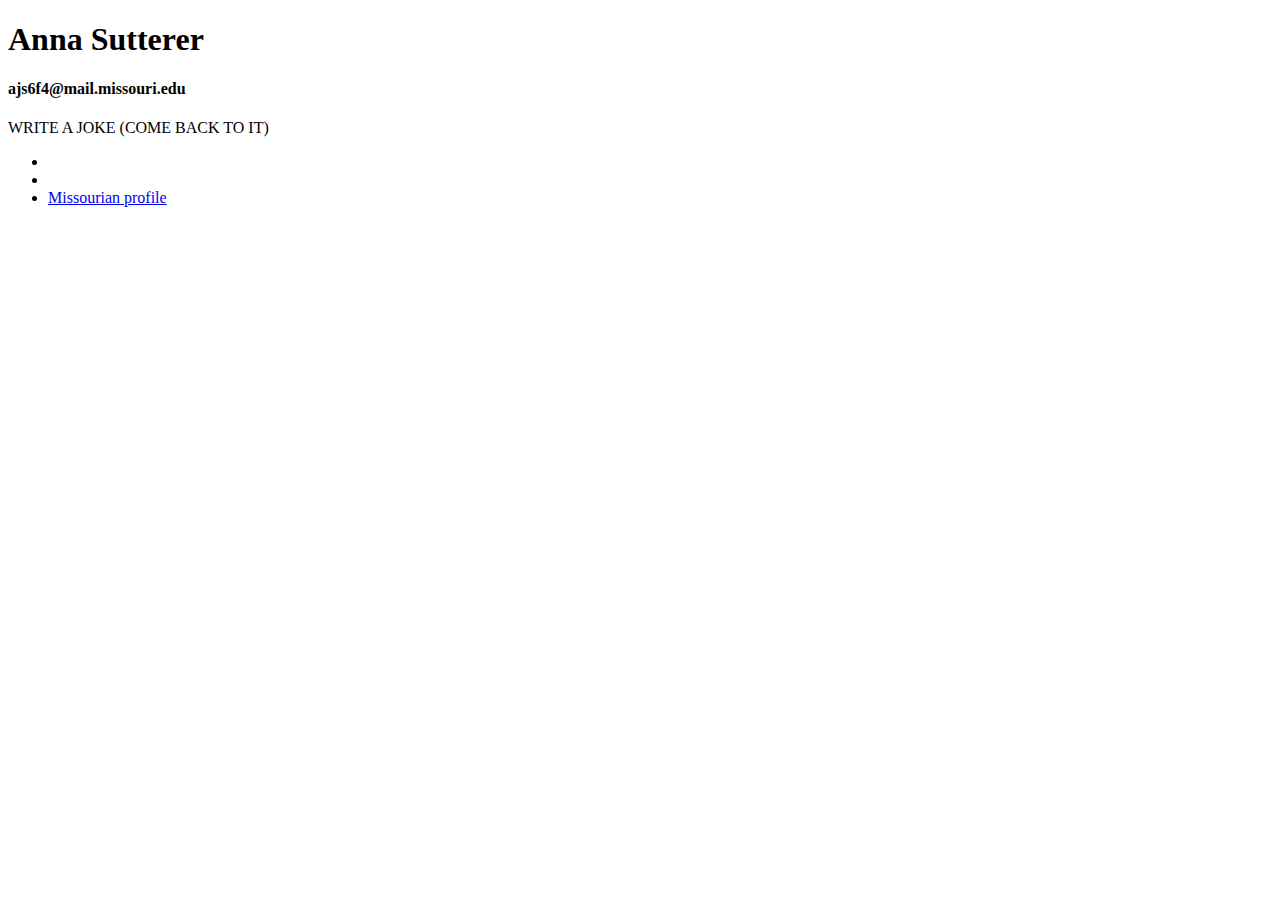
==== secondpage.html @ 82eb0e21 "added class site link" ====
<!DOCTYPE html PUBLIC "-//W3C//DTD XHTML 1.0 Transitional//EN" "http://www.w3.org/TR/xhtml1/DTD/xhtml1-transitional.dtd">
<html>
  <head>
      <title>Anna's website</title>
  </head>
  <body>
    <h1>Anna Sutterer</h1>
    <h4>ajs6f4@mail.missouri.edu</h4>
    <p>WRITE A JOKE (COME BACK TO IT)</p>
    <ul>
      <li><a href="https://github.com/J4502-fs17"Class site</a></li>
      <li><a href="secondpage.html"second page</a></li>
      <li><a href="https://www.columbiamissourian.com/users/profile/asutterer/">Missourian profile</a></li>
    </ul>
  </body>
</html>
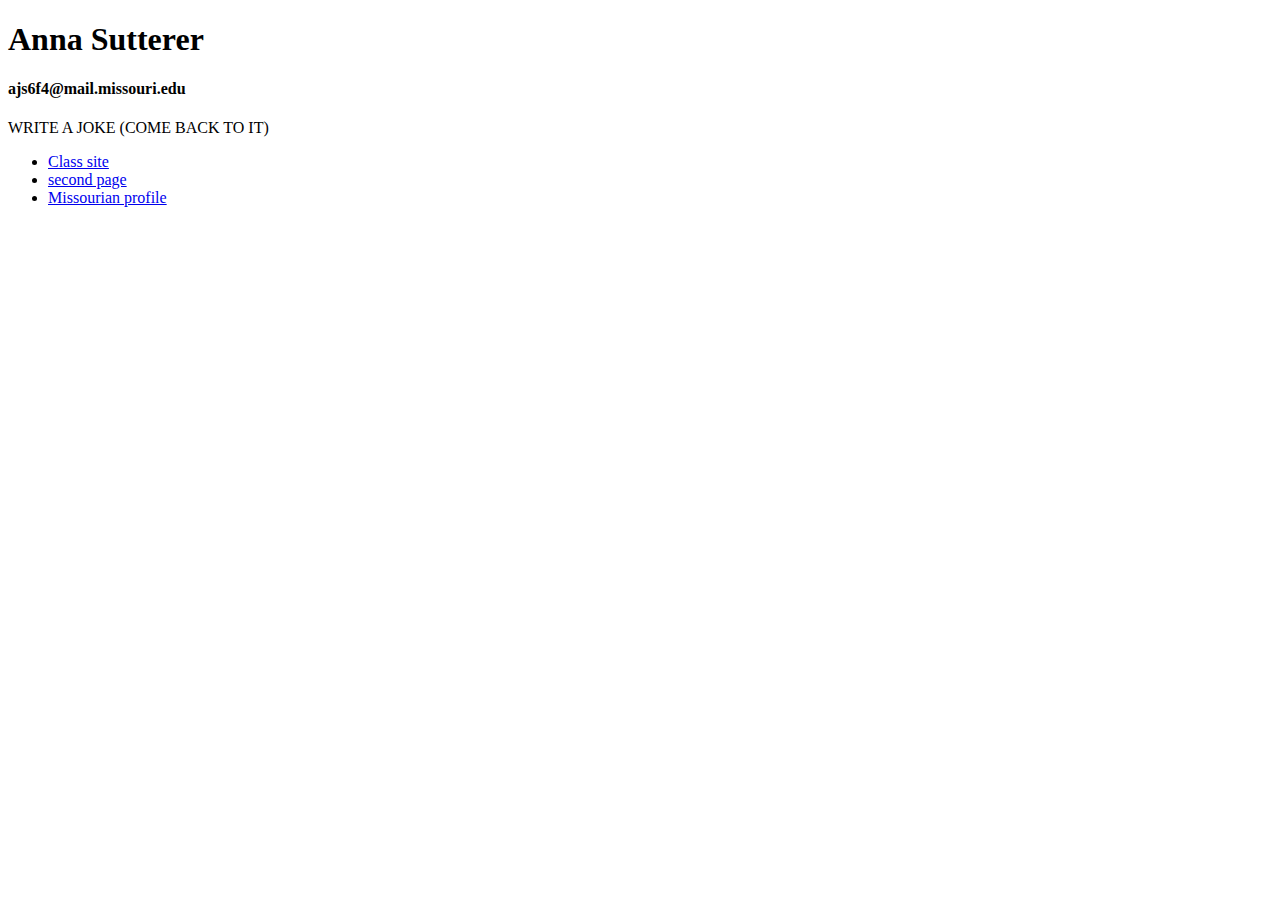
==== commit 62d540e0: "fixed links" ====
--- a/secondpage.html
+++ b/secondpage.html
@@ -8,8 +8,8 @@
     <h4>ajs6f4@mail.missouri.edu</h4>
     <p>WRITE A JOKE (COME BACK TO IT)</p>
     <ul>
-      <li><a href="https://github.com/J4502-fs17"Class site</a></li>
-      <li><a href="secondpage.html"second page</a></li>
+      <li><a href="https://github.com/J4502-fs17">Class site</a></li>
+      <li><a href="secondpage.html">second page</a></li>
       <li><a href="https://www.columbiamissourian.com/users/profile/asutterer/">Missourian profile</a></li>
     </ul>
   </body>
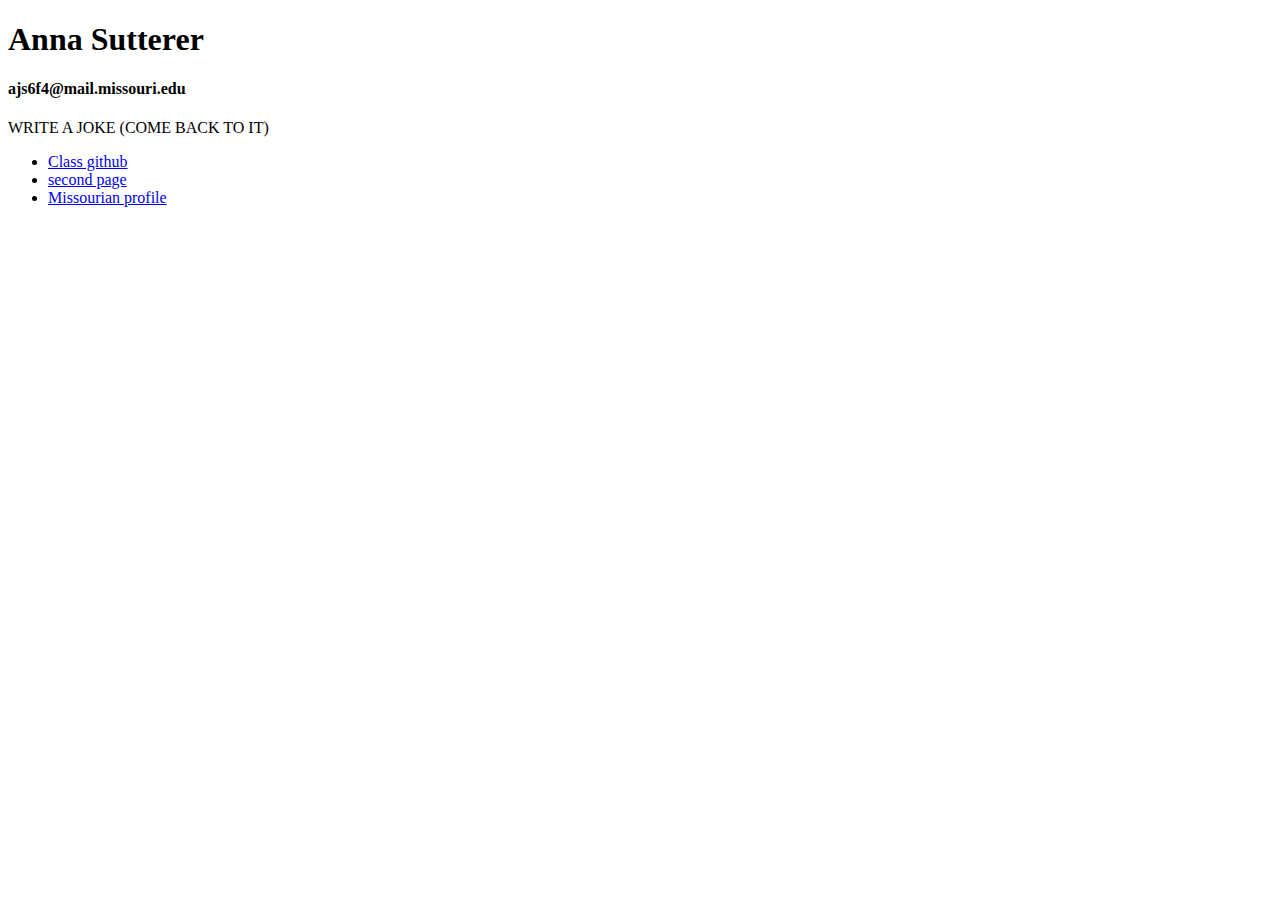
==== commit b1d3dd82: "attempt to fix link 2" ====
--- a/secondpage.html
+++ b/secondpage.html
@@ -8,7 +8,7 @@
     <h4>ajs6f4@mail.missouri.edu</h4>
     <p>WRITE A JOKE (COME BACK TO IT)</p>
     <ul>
-      <li><a href="https://github.com/J4502-fs17">Class site</a></li>
+      <li><a href="https://github.com/J4502-fs17">Class github</a></li>
       <li><a href="secondpage.html">second page</a></li>
       <li><a href="https://www.columbiamissourian.com/users/profile/asutterer/">Missourian profile</a></li>
     </ul>
